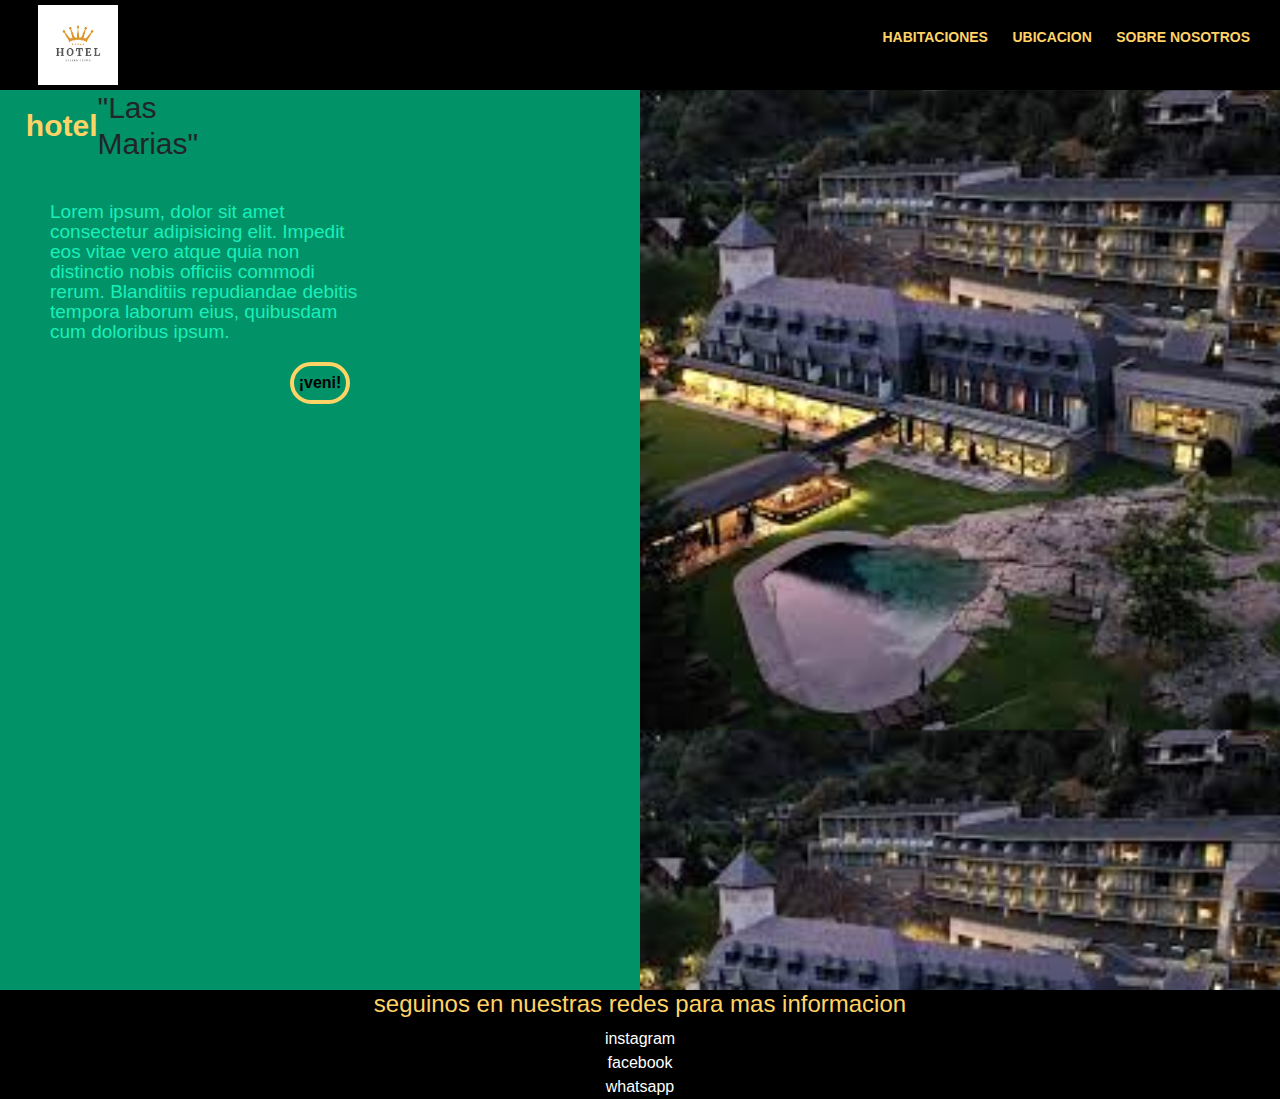
==== INDEX.HTML @ 1e239d31 "xxx" ====
<!DOCTYPE html>
<html lang="en">
<head>
    <meta charset="UTF-8">
    <meta http-equiv="X-UA-Compatible" content="IE=edge">
    <meta name="viewport" content="width=device-width, initial-scale=1.0">
    <title>Hotel"MARIAS"</title>
    <!-- <script src="entregable.js"></script> -->
    
    <link rel="stylesheet" href="css/estilo.css">
    <link rel="stylesheet" href="https://cdn.jsdelivr.net/npm/bootstrap@5.2.0-beta1/dist/css/bootstrap.min.css">
    <link rel="preconnect" href="https://fonts.googleapis.com">
    <link rel="preconnect" href="https://fonts.gstatic.com" crossorigin>
    <link href="https://fonts.googleapis.com/css2?family=Palette+Mosaic&family=Tiro+Bangla&display=swap" rel="stylesheet">
</head>
<body>
 <header>
        <div class="interior">
 <a href="" class="logo"><img src="img/images.png" alt=""></a>
            <nav class="navegacion">

              <input type="checkbox" id="check">
              <label for="check" class="checktbtn">
                <i class="menu-icon"><img src="img/icon.png" alt=""></i>
              </label>
             <ul>
                <li>
                  <a href="pages/habitaciones.html">habitaciones</a>
                </li>
                <li>
                  <a href="pages/ubi.html">Ubicacion</a>
                </li>
                <li>
                  <a href="pages/sobreno.html">sobre nosotros</a>
                </li>
              </ul>
            </nav>
        </div>
  </header>
  


</div>
     <section id="pantalla-dividida">

      <div class="izquierda">
<h1><b>hotel</b> "Las Marias"</h1>
<p>Lorem ipsum, dolor sit amet consectetur adipisicing elit. Impedit eos vitae vero atque quia non distinctio nobis officiis commodi rerum. Blanditiis repudiandae debitis tempora laborum eius, quibusdam cum doloribus ipsum.</p>
<div class="link"><a href="pages/sobreno.html">¡veni!</a></div>

      </div>
      <div class="derecha">

      </div>
     </section>

   <footer>
       <h4>seguinos en nuestras redes para mas informacion</h4>
       <a href="http://">instagram</a>
       <a href="http://">facebook</a>
       <a href="http://">whatsapp</a>
   </footer>                     
            </body>
</html>
---- css/estilo.css ----
*{
    margin: 0;
    padding: 0;
    box-sizing: border-box;
    text-decoration: none;
    font-family: 'Franklin Gothic Medium', 'Arial Narrow', Arial, sans-serif;
}
body{
    background: #B4CFB0;
    
font-family: 'Tiro Bangla';
}
header{
    width: 100%;
    height: 90px;
    background-color: black;
    
}
.interior{
    max-width: 100%;
    padding: 0 10px;
    margin: auto;
}
.logo{
    float: left;
    padding: 5px 28px 0;
}
.logo img{
    height: 80px;
}
.logo img:hover{
    transform: scale(1.1);
}
.navegacion{
    float: right;
    display: flex;
    align-items: center;
    min-height: 90px;
    z-index: 1000;
}
.navegacion ul {
list-style: none;
padding: 0 10px;
}
.navegacion ul li{
    display: inline-block;
    position: relative;
    transition: .3s linear;
    z-index: 1000;
}
.navegacion ul li:hover{
    transform: scale(1.1);
}
.navegacion ul li a{
    color: #FFD365;
    text-decoration: none;
    text-align: center;
    text-transform: uppercase;
    font-size: 14px;
    font-weight: bold;
    padding: 5px 10px;
}
.navegacion ul li a:hover{
    color: white;
    transform: scale(1.1);
}
.menu-icon img{
    width: 30px;
    height: 30px;
    border-radius: 2px;}

.menu-icon, #check{
    display: none;
}    

@media (max-width:768px){
    .checkbtn{
        display: block;
    }
    .menu-icon{
        display: block;
        position: fixed;
        top: 20px;
        right: 20px;
        cursor: pointer;
    }
    .navegacion ul{
        display: block;
        position: fixed;
        top: 70px;
        left: -100%;
        background-color: rgb(0, 0, 0);
        width: 100%;
        height: 40vh;
        right: 0;
    }
    .navegacion ul li{
     padding: 2rem;
     display: flex;
     justify-content: center;
     margin: 0;
    }
    .navegacion ul li:last-child{
        background: none;
        padding: 1rem;
    }
    #check:checked ~ ul{
        left: 0;
    }
 
}
/* principio de pagina */
.izquierda{
    background: #019267;
    height: 100vh;
    width: 50%;
}
.izquierda h1{
    font-family: 'Lucida Sans', 'Lucida Sans Regular', 'Lucida Grande', 'Lucida Sans Unicode', Geneva, Verdana, sans-serif;
    display: flex;
    justify-content: center;
    align-items: center;
    font-size: 30px;
    width: 10%;
    margin-bottom: 40px;
    margin-left: 80px;
}
.izquierda p{
    font-family: 'Segoe UI', Tahoma, Geneva, Verdana, sans-serif;
    font-size: 19px;
    line-height: 20px;
    width: 50%;
    margin: auto;
    margin-left: 50px;
    color: #18f0ba;
}
.izquierda h1 b{
    color: #FFD365;
    text-align: center;
}
.izquierda a{
    border: 4px solid #FFD365;
    padding: 5px;
    text-decoration: none;
    border-radius: 40px;
    font-weight: bolder;
    display: inline-block;
    margin-top: 20px;
    color: black;
}
.izquierda a:hover{color: #FFD365;}
.link{text-align: center;}
.derecha{
    background: url(../img/images\ \(2\).jpg);
    background-size: contain;
    background-position: ;
    width: 50%;
    height: 100vh;
}
#pantalla-dividida{
    
    display: flex;
}
/* comienzo de actividades */
/* /////////////////////// */
/* /////////////////////// */
/* /////////////////////// */
.container{
    background-color: #019267;
    border: 2px black;
    padding: 0;
    margin: 0%;

}
.container .actividades{
    border: solid black;
    margin: 0;
    padding: 0;
    
}
.actividades h3{
    font-family: 'Trebuchet MS', 'Lucida Sans Unicode', 'Lucida Grande', 'Lucida Sans', Arial, sans-serif;
    color: #000000;
    padding: 0;
    
}
.actividades img{
    border-radius: 60%;
    
}

footer{
    background-color: #000000;
}
footer h4{
    text-align: center;
    color: #FFD365;
}
footer a{
   display: grid;
   place-items: center;
   text-decoration: none;
   color: white;
}
footer a:hover{
    color:#FFD365
}
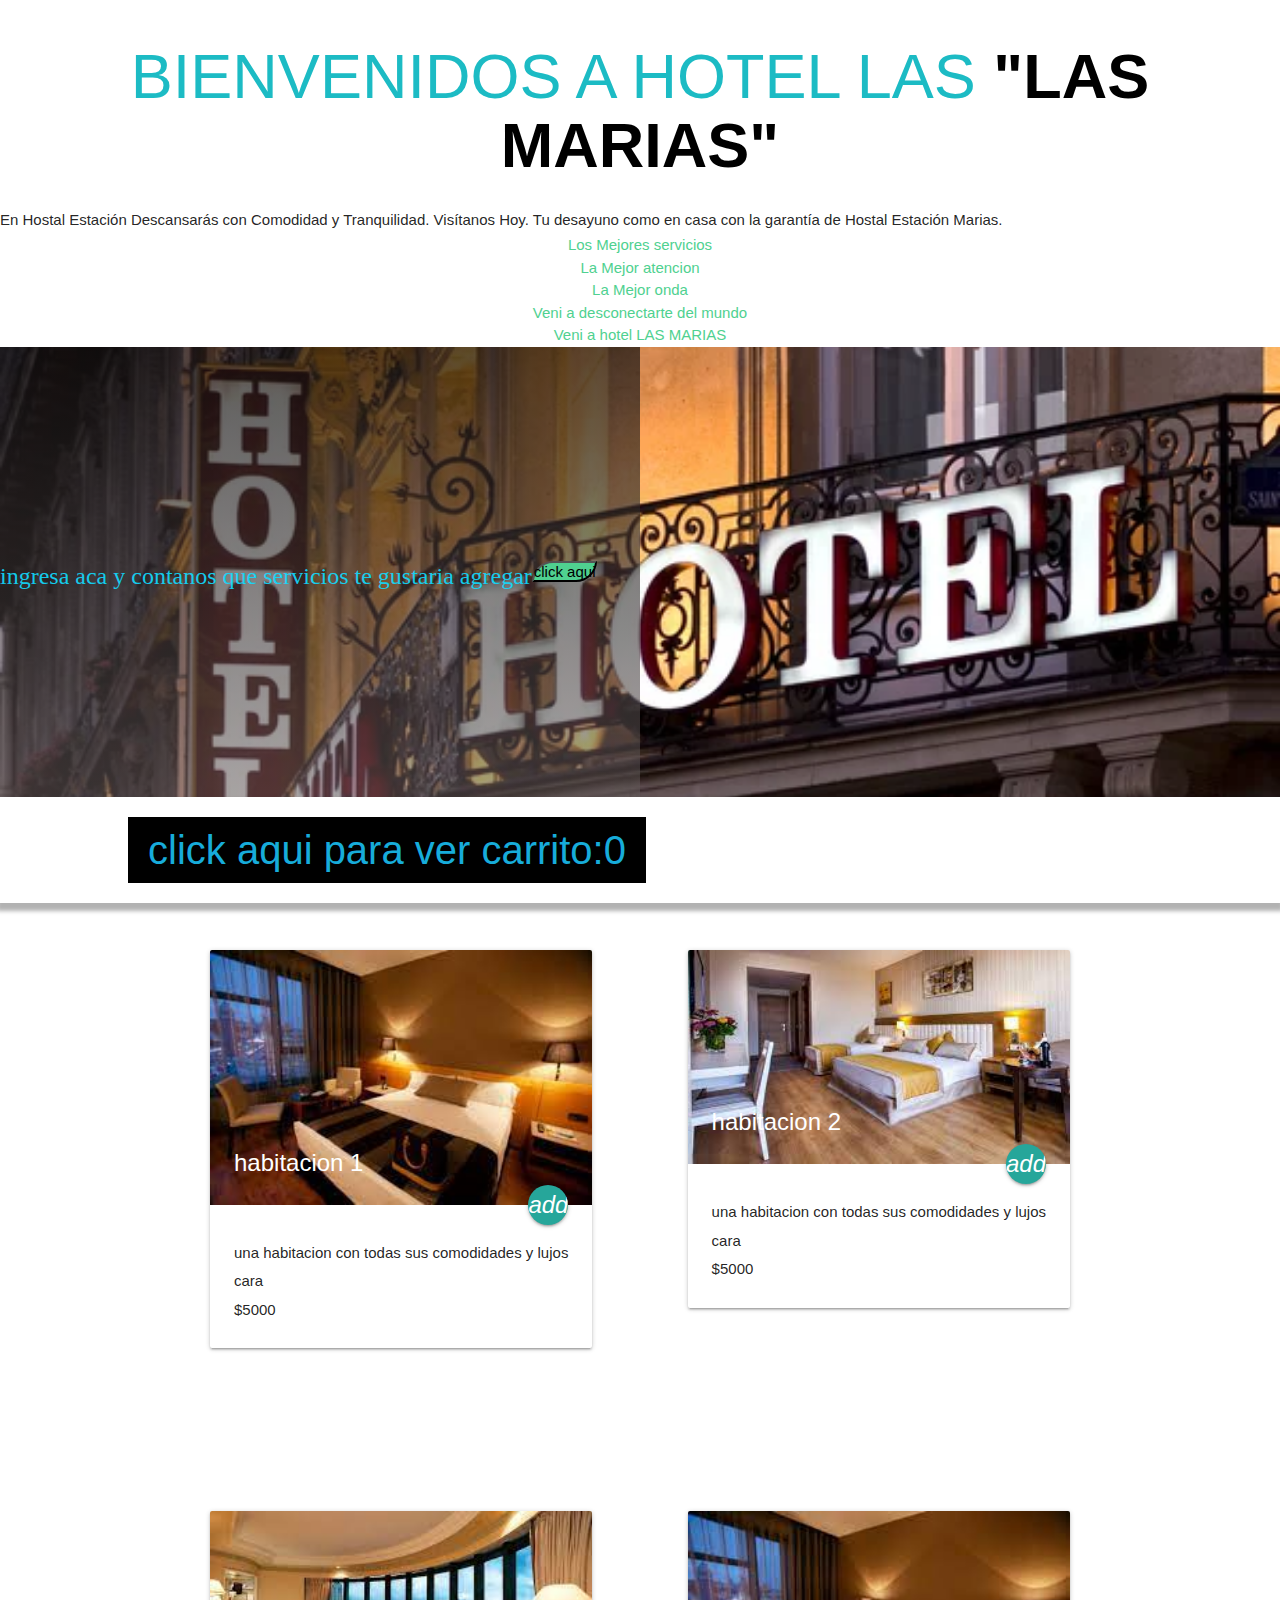
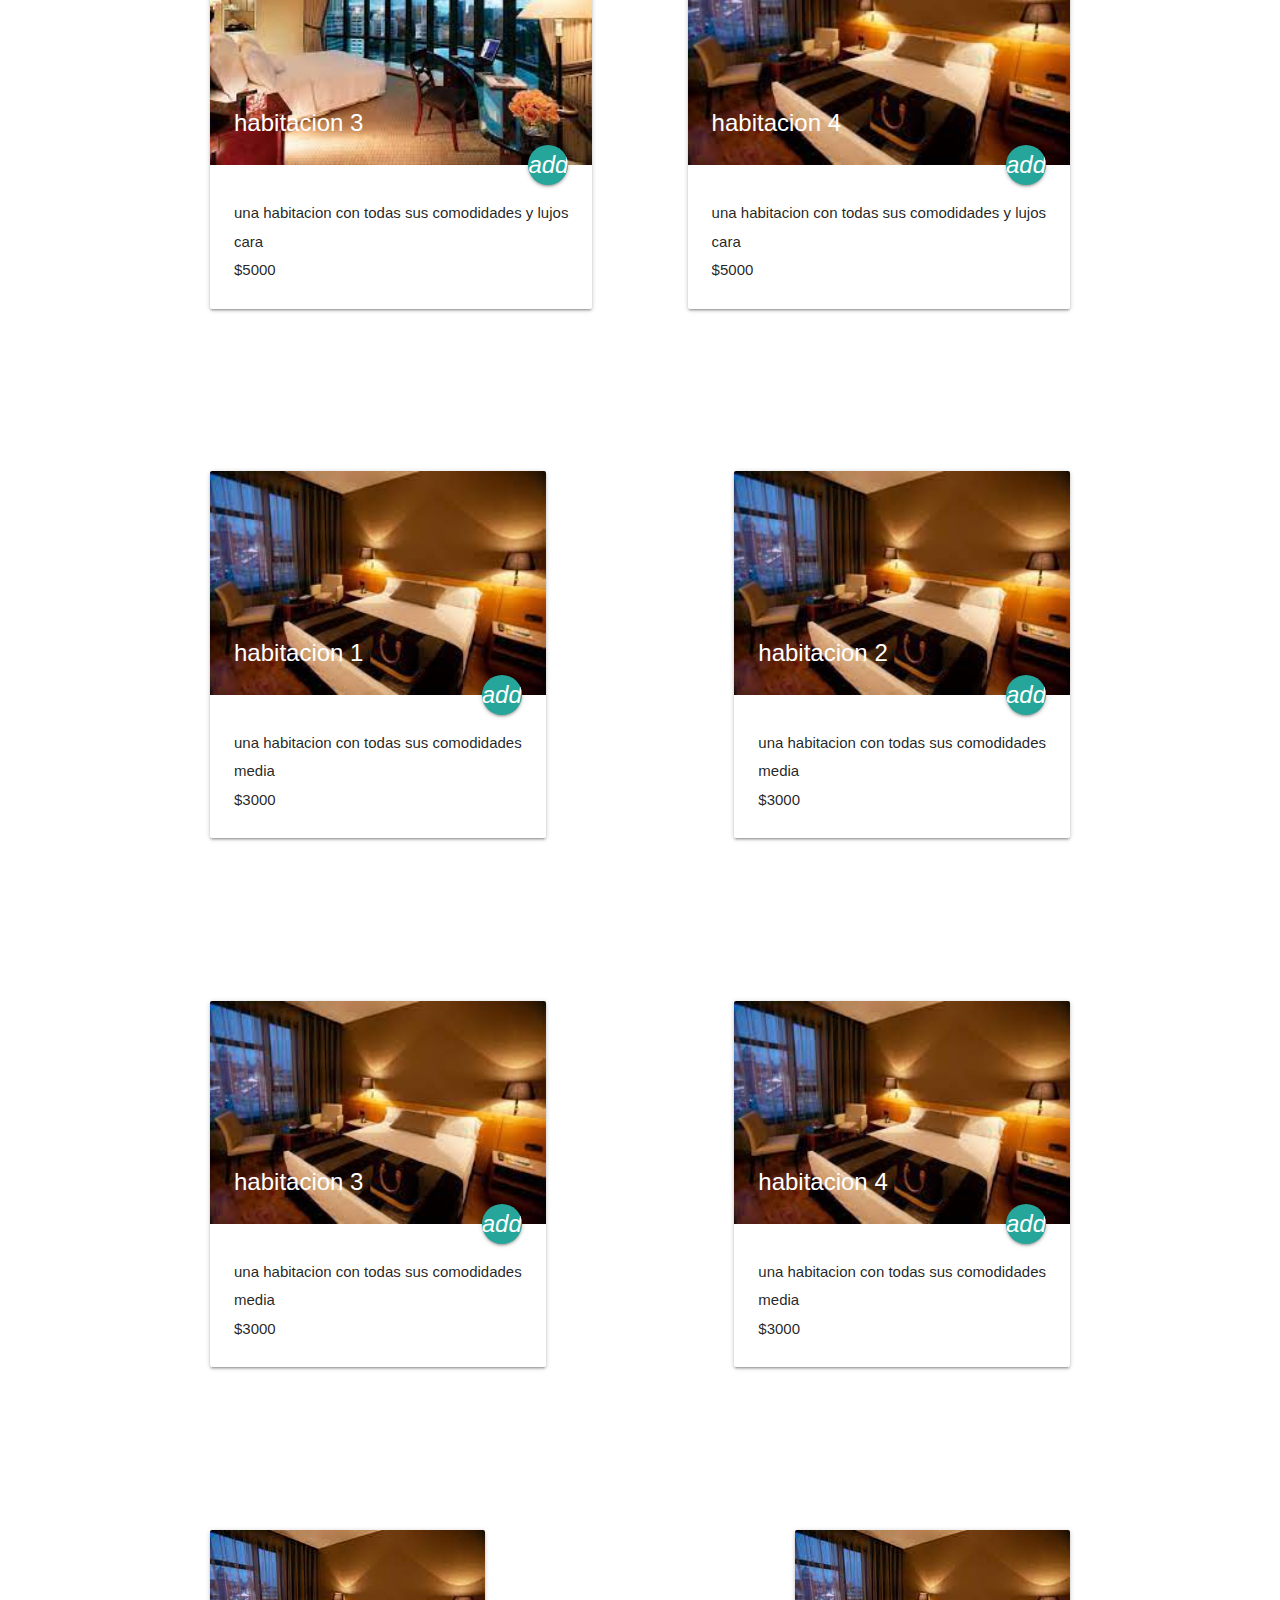
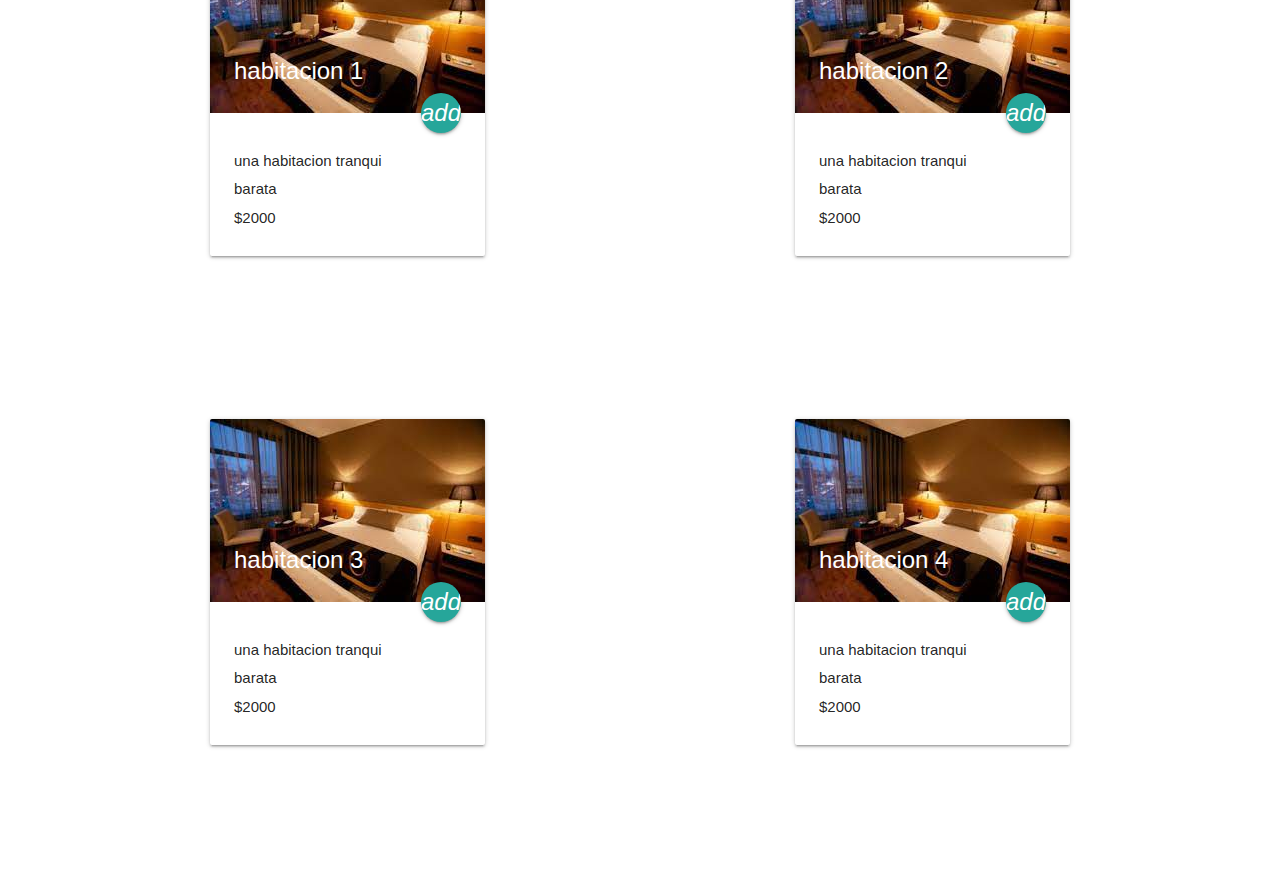
==== commit baaac4f8: "proyecto final 2" ====
--- a/INDEX.HTML
+++ b/INDEX.HTML
@@ -1,64 +1,87 @@
 <!DOCTYPE html>
 <html lang="en">
+
 <head>
-    <meta charset="UTF-8">
-    <meta http-equiv="X-UA-Compatible" content="IE=edge">
-    <meta name="viewport" content="width=device-width, initial-scale=1.0">
-    <title>Hotel"MARIAS"</title>
-    <!-- <script src="entregable.js"></script> -->
-    
-    <link rel="stylesheet" href="css/estilo.css">
-    <link rel="stylesheet" href="https://cdn.jsdelivr.net/npm/bootstrap@5.2.0-beta1/dist/css/bootstrap.min.css">
-    <link rel="preconnect" href="https://fonts.googleapis.com">
-    <link rel="preconnect" href="https://fonts.gstatic.com" crossorigin>
-    <link href="https://fonts.googleapis.com/css2?family=Palette+Mosaic&family=Tiro+Bangla&display=swap" rel="stylesheet">
+  <meta charset="UTF-8">
+  <meta http-equiv="X-UA-Compatible" content="IE=edge">
+  <meta name="viewport" content="width=device-width, initial-scale=1.0">
+  <title>Hotel"MARIAS"</title>
+
+
+  <link rel="stylesheet" href="css/estilo.css">
+  <link rel="stylesheet" href="https://cdnjs.cloudflare.com/ajax/libs/materialize/1.0.0/css/materialize.min.css">
+  <script src="https://cdnjs.cloudflare.com/ajax/libs/materialize/1.0.0/js/materialize.min.js"></script>
+  <link rel="preconnect" href="https://fonts.googleapis.com">
+  <link rel="preconnect" href="https://fonts.gstatic.com" crossorigin>
+
 </head>
+
 <body>
- <header>
-        <div class="interior">
- <a href="" class="logo"><img src="img/images.png" alt=""></a>
-            <nav class="navegacion">
+<h1>bienvenidos a hotel las <b>"Las Marias"</b></h1>
 
-              <input type="checkbox" id="check">
-              <label for="check" class="checktbtn">
-                <i class="menu-icon"><img src="img/icon.png" alt=""></i>
-              </label>
-             <ul>
-                <li>
-                  <a href="pages/habitaciones.html">habitaciones</a>
-                </li>
-                <li>
-                  <a href="pages/ubi.html">Ubicacion</a>
-                </li>
-                <li>
-                  <a href="pages/sobreno.html">sobre nosotros</a>
-                </li>
-              </ul>
-            </nav>
-        </div>
-  </header>
+<p>En Hostal Estación Descansarás con Comodidad y Tranquilidad. Visítanos Hoy. Tu desayuno como en casa con la garantía
+  de Hostal Estación Marias.</p>
+
+
+<li>Los Mejores servicios</li>
+<li>La Mejor atencion</li>
+<li>La Mejor onda</li>
+<li>Veni a desconectarte del mundo</li>
+<li>Veni a hotel LAS MARIAS</li>
+
+<section class="inicio">
+  <div class="derecha">
+    <h4>ingresa aca y contanos que servicios te gustaria agregar</h4>
+    <button id="ir">click aqui</button>
+  </div>
+  <div class="izquierda">
+
+  </div>
+
+</section>
+
+
+
+<header>
+
+  <button id="boton-carrito">click aqui para ver carrito:<i class="fas fa-shopping-cart"></i><span id="contadorCarrito"></span>0</button>
+</header>
+
+
+</div>
+<div class="seleccion">
+  <select id="selecHabitacion">
+    <option value="all">Todas</option>
+    <option value="cara">Caras</option>
+    <option value="media">Medias</option>
+    <option value="barata">Baratas</option>
+  </select>
+</div>
+
+<main id="contenedor-productos">
+
+</main>
+
+<div class="modal-contenedor">
+  <div class="modal-carrito">
+    <h4>Carrito</h4>
+    <button id="carritoCerrar"><i class="fas fa-times-circle"></i></button>
+    <div id="carrito-contenedor">
+
+      <p class="precioProducto">TOTAL A PAGAR:$<span id="precioTotal"></span>0</p>
+      <div id="terminar" style="display: flex; justify-content: flex-end; "></div>
+    </div>
+  </div>
+
+
+  <script src="js/stock.js"></script>
+  <script src="js/modal.js"></script>
+  <script src="js/2.js"></script>
+  <script src="js/storage.js"></script>
+  <script src="js/app.js"></script>
   
 
 
-</div>
-     <section id="pantalla-dividida">
+  </body>
 
-      <div class="izquierda">
-<h1><b>hotel</b> "Las Marias"</h1>
-<p>Lorem ipsum, dolor sit amet consectetur adipisicing elit. Impedit eos vitae vero atque quia non distinctio nobis officiis commodi rerum. Blanditiis repudiandae debitis tempora laborum eius, quibusdam cum doloribus ipsum.</p>
-<div class="link"><a href="pages/sobreno.html">¡veni!</a></div>
-
-      </div>
-      <div class="derecha">
-
-      </div>
-     </section>
-
-   <footer>
-       <h4>seguinos en nuestras redes para mas informacion</h4>
-       <a href="http://">instagram</a>
-       <a href="http://">facebook</a>
-       <a href="http://">whatsapp</a>
-   </footer>                     
-            </body>
-</html>+  </html>--- a/css/estilo.css
+++ b/css/estilo.css
@@ -1,207 +1,202 @@
-*{
+* {
     margin: 0;
     padding: 0;
     box-sizing: border-box;
-    text-decoration: none;
-    font-family: 'Franklin Gothic Medium', 'Arial Narrow', Arial, sans-serif;
-}
-body{
-    background: #B4CFB0;
+  }
+
+  body {
+    font-family: "Roboto", sans-serif;
+  }
+  
+  
+  img {
+    width: 100%;
+    margin-bottom: 10px;
+  }
+  header {
+    display: flex;
+    align-content: center;
+    align-items: center;
+    padding: 20px 10%;
+    box-shadow: 0px 5px 4px 3px rgba(0, 0, 0, 0.3);
+    margin-bottom: 20px;
+  }
+  
+  .input {
+    width: 50% !important;
+  }
+  h1 {
+    color: #1CBBC4;
+    text-transform: uppercase;
+    font-weight: 700;
+    font-size: 50px;
+    text-align: center;
+  }
+  b{color: black;}
+  .seleccion {
+    text-align: center;
+  }
+  b:hover{
+    color: #ffb762;
+  }
+ li{
+    color: #4FD190;
+    text-align: center;
     
-font-family: 'Tiro Bangla';
-}
-header{
+ }
+li:hover{
+    color: black;
+}
+
+.inicio{
+    display: grid;
+    background: url(../img/FRENTE.jpg) center;
+    grid-template-columns: 1fr 1fr;
+    background-size: cover;
+    height: 50vh;
+   
+ 
+}
+.derecha{
+   background: linear-gradient(rgba(19, 18, 18, 0.692), rgba(99, 91, 91, 0.555));
+   display: flex;
+   place-items: center;
+   text-align: center;
+}
+.derecha h4{
+  font-size: x-large;
+  font-family: Cambria, Cochin, Georgia, Times, 'Times New Roman', serif;
+  color: rgba(17, 219, 255, 0.925);
+}
+
+.derecha a:hover{
+  color: #17acda;
+}
+#ir{
+  border-radius: 30px 0px 30px 0px;
+  background-color: #4FD190;
+  font-family: 'Franklin Gothic Medium', 'Arial Narrow', Arial, sans-serif;
+}
+#ir:hover{
+color: white;
+cursor: pointer;
+}
+  #boton-carrito {
+    border: none;
+    color:#17acda;
+    font-size: 40px;
+    background-color: rgb(0, 0, 0);
+    padding: 10px 20px;
+    transition: all 0.3s;
+  }
+  #boton-carrito:hover {
+    cursor: pointer;
+    color: white;
+    background-color:#ffb762;
+  }
+  #boton-carrito:focus {
+    outline: none;
+  }
+  
+  #contenedor-productos {
+    max-width: 900px;
+    margin: 0px auto;
+    display: flex;
+    justify-content: space-between;
+    flex-wrap: wrap;
+  }
+  
+  p {
+    line-height: 1.9;
+  }
+  .producto {
+    max-width: max-content;
+    padding: 10px;
+    margin-bottom: 50px;
+    
+  }
+  
+  select {
+    display: inline;
+    text-align: center;
+    border: 1px solid lightskyblue;
+  }
+  .modal-contenedor {
+    position: fixed;
+    top: 0;
     width: 100%;
-    height: 90px;
-    background-color: black;
-    
-}
-.interior{
-    max-width: 100%;
-    padding: 0 10px;
-    margin: auto;
-}
-.logo{
-    float: left;
-    padding: 5px 28px 0;
-}
-.logo img{
-    height: 80px;
-}
-.logo img:hover{
-    transform: scale(1.1);
-}
-.navegacion{
-    float: right;
-    display: flex;
-    align-items: center;
-    min-height: 90px;
-    z-index: 1000;
-}
-.navegacion ul {
-list-style: none;
-padding: 0 10px;
-}
-.navegacion ul li{
-    display: inline-block;
-    position: relative;
-    transition: .3s linear;
-    z-index: 1000;
-}
-.navegacion ul li:hover{
-    transform: scale(1.1);
-}
-.navegacion ul li a{
-    color: #FFD365;
-    text-decoration: none;
-    text-align: center;
-    text-transform: uppercase;
-    font-size: 14px;
-    font-weight: bold;
-    padding: 5px 10px;
-}
-.navegacion ul li a:hover{
-    color: white;
-    transform: scale(1.1);
-}
-.menu-icon img{
-    width: 30px;
-    height: 30px;
-    border-radius: 2px;}
-
-.menu-icon, #check{
-    display: none;
-}    
-
-@media (max-width:768px){
-    .checkbtn{
-        display: block;
-    }
-    .menu-icon{
-        display: block;
-        position: fixed;
-        top: 20px;
-        right: 20px;
-        cursor: pointer;
-    }
-    .navegacion ul{
-        display: block;
-        position: fixed;
-        top: 70px;
-        left: -100%;
-        background-color: rgb(0, 0, 0);
-        width: 100%;
-        height: 40vh;
-        right: 0;
-    }
-    .navegacion ul li{
-     padding: 2rem;
-     display: flex;
-     justify-content: center;
-     margin: 0;
-    }
-    .navegacion ul li:last-child{
-        background: none;
-        padding: 1rem;
-    }
-    #check:checked ~ ul{
-        left: 0;
-    }
- 
-}
-/* principio de pagina */
-.izquierda{
-    background: #019267;
     height: 100vh;
-    width: 50%;
-}
-.izquierda h1{
-    font-family: 'Lucida Sans', 'Lucida Sans Regular', 'Lucida Grande', 'Lucida Sans Unicode', Geneva, Verdana, sans-serif;
+    background-color: rgba(0, 0, 0, 0.3);
     display: flex;
     justify-content: center;
     align-items: center;
-    font-size: 30px;
-    width: 10%;
-    margin-bottom: 40px;
-    margin-left: 80px;
-}
-.izquierda p{
-    font-family: 'Segoe UI', Tahoma, Geneva, Verdana, sans-serif;
-    font-size: 19px;
-    line-height: 20px;
-    width: 50%;
-    margin: auto;
-    margin-left: 50px;
-    color: #18f0ba;
-}
-.izquierda h1 b{
-    color: #FFD365;
-    text-align: center;
-}
-.izquierda a{
-    border: 4px solid #FFD365;
-    padding: 5px;
-    text-decoration: none;
-    border-radius: 40px;
-    font-weight: bolder;
-    display: inline-block;
-    margin-top: 20px;
-    color: black;
-}
-.izquierda a:hover{color: #FFD365;}
-.link{text-align: center;}
-.derecha{
-    background: url(../img/images\ \(2\).jpg);
-    background-size: contain;
-    background-position: ;
-    width: 50%;
-    height: 100vh;
-}
-#pantalla-dividida{
-    
-    display: flex;
-}
-/* comienzo de actividades */
-/* /////////////////////// */
-/* /////////////////////// */
-/* /////////////////////// */
-.container{
-    background-color: #019267;
-    border: 2px black;
-    padding: 0;
-    margin: 0%;
-
-}
-.container .actividades{
-    border: solid black;
-    margin: 0;
-    padding: 0;
-    
-}
-.actividades h3{
-    font-family: 'Trebuchet MS', 'Lucida Sans Unicode', 'Lucida Grande', 'Lucida Sans', Arial, sans-serif;
-    color: #000000;
-    padding: 0;
-    
-}
-.actividades img{
-    border-radius: 60%;
-    
-}
-
-footer{
-    background-color: #000000;
-}
-footer h4{
-    text-align: center;
-    color: #FFD365;
-}
-footer a{
-   display: grid;
-   place-items: center;
-   text-decoration: none;
-   color: white;
-}
-footer a:hover{
-    color:#FFD365
-}
+    transition: all 1.10s;
+    opacity: 0;
+    visibility: hidden;
+  }
+  
+  .modal-active {
+    opacity: 1;
+    visibility: visible;
+    z-index: 5;
+  }
+  
+  .modal-carrito {
+    position: relative;
+    background-color: white;
+    border: 1px solid #4FD190;
+    min-width: 500px;
+    padding: 20px;
+    margin-top: -100%;
+    transition: all 0.5s;
+  }
+  
+  .modal-active .modal-carrito {
+    margin-top: 0;
+  }
+  
+  .modal-carrito h3 {
+    color: #ff9459;
+    padding-bottom: 5px;
+  }
+  .modal-carrito #carritoCerrar {
+    position: absolute;
+    top: 15px;
+    right: 15px;
+    font-size: 20px;
+    color: rgb(225, 76, 65);
+    border: none;
+    background-color: white;
+  }
+  .modal-carrito #carritoCerrar:hover {
+    cursor: pointer;
+  }
+  .modal-carrito #carritoCerrar:focus {
+    outline: none;
+  }
+  .modal-carrito .precioProducto {
+    padding-top: 10px;
+  }
+  .card .card-image .card-title {
+    color: rgb(225, 76, 65);
+    position: unset;
+  }
+  
+  .productoEnCarrito {
+    border-left: 5px solid lightblue;
+    border-bottom-left-radius: 3px;
+    border-top-left-radius: 3px;
+    margin: 5px 0;
+    padding: 5px 10px;
+    display: flex;
+    justify-content: space-between;
+  }
+  .productoEnCarrito:hover {
+    border-left: 5px solid rgb(17, 214, 171);
+  }
+  
+  .precioProducto{color: #000000;
+  font-weight: 900;}
+  .primary{
+    color:white
+  }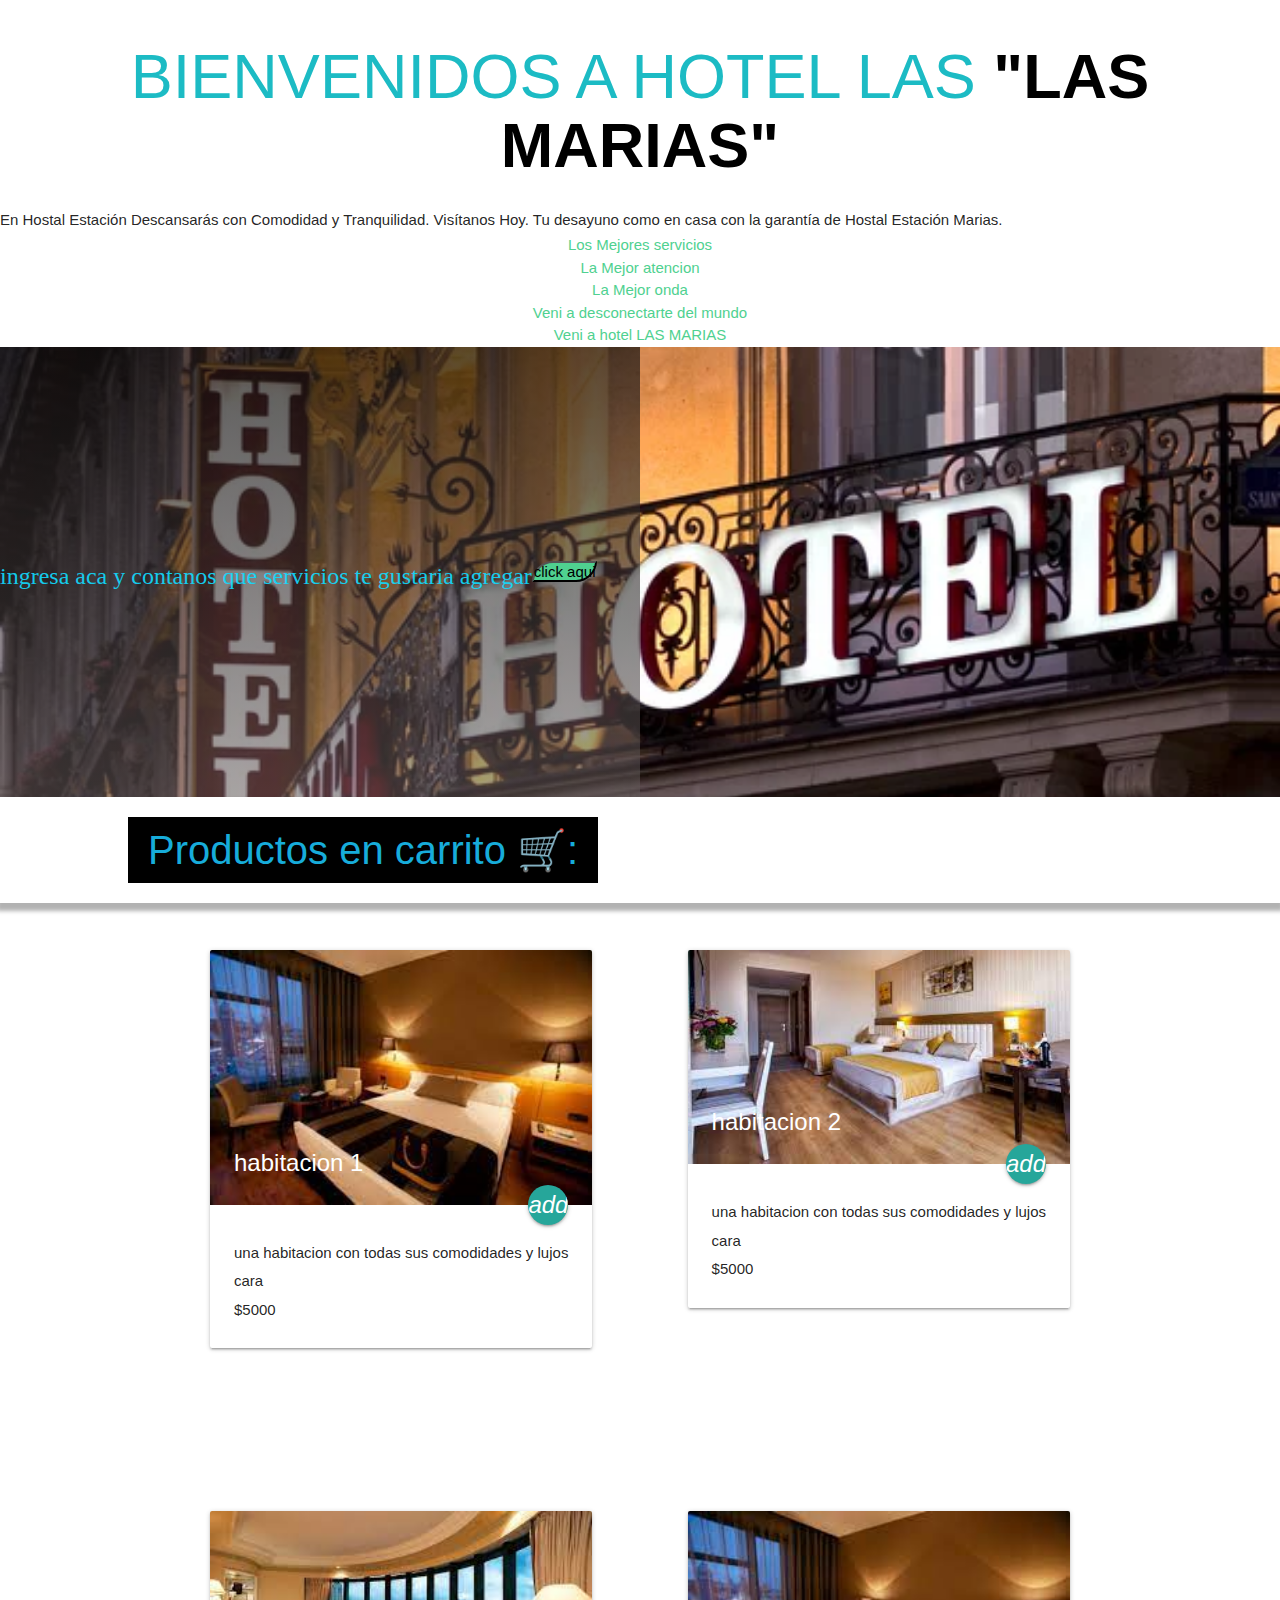
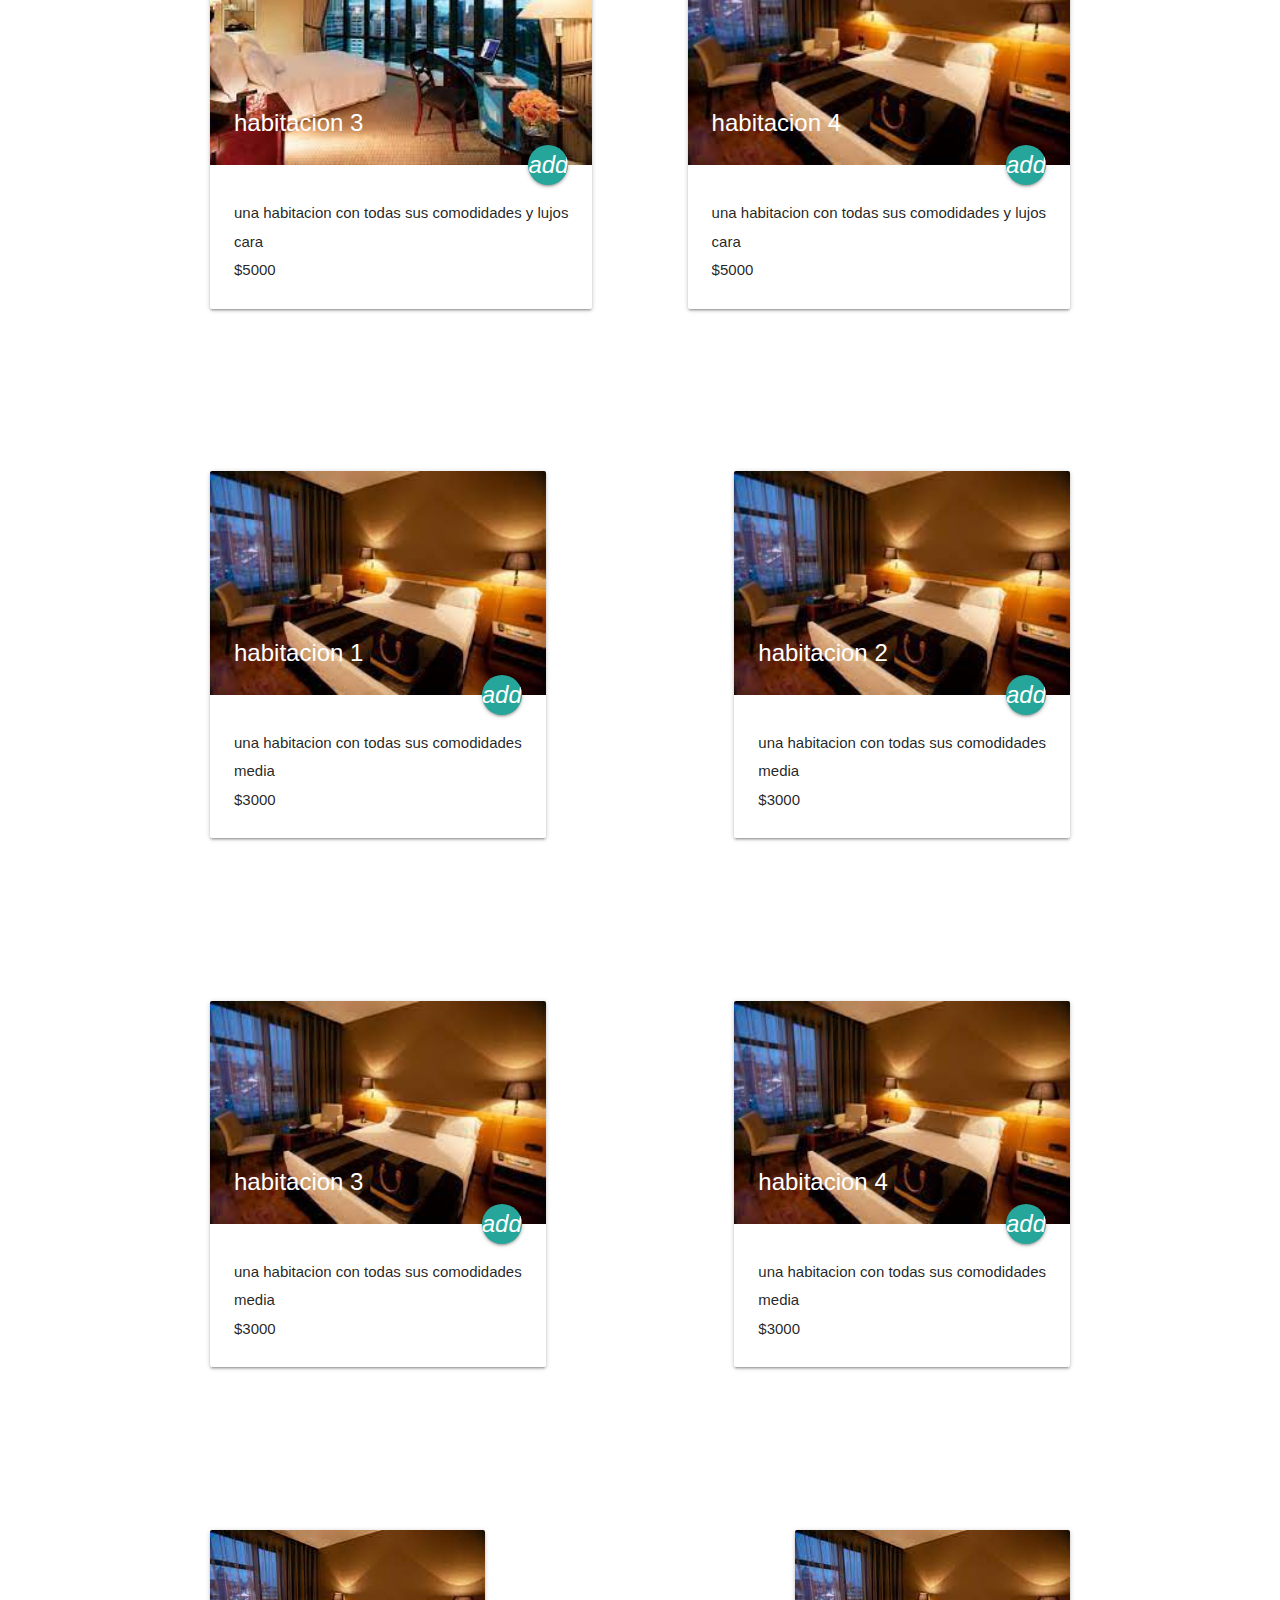
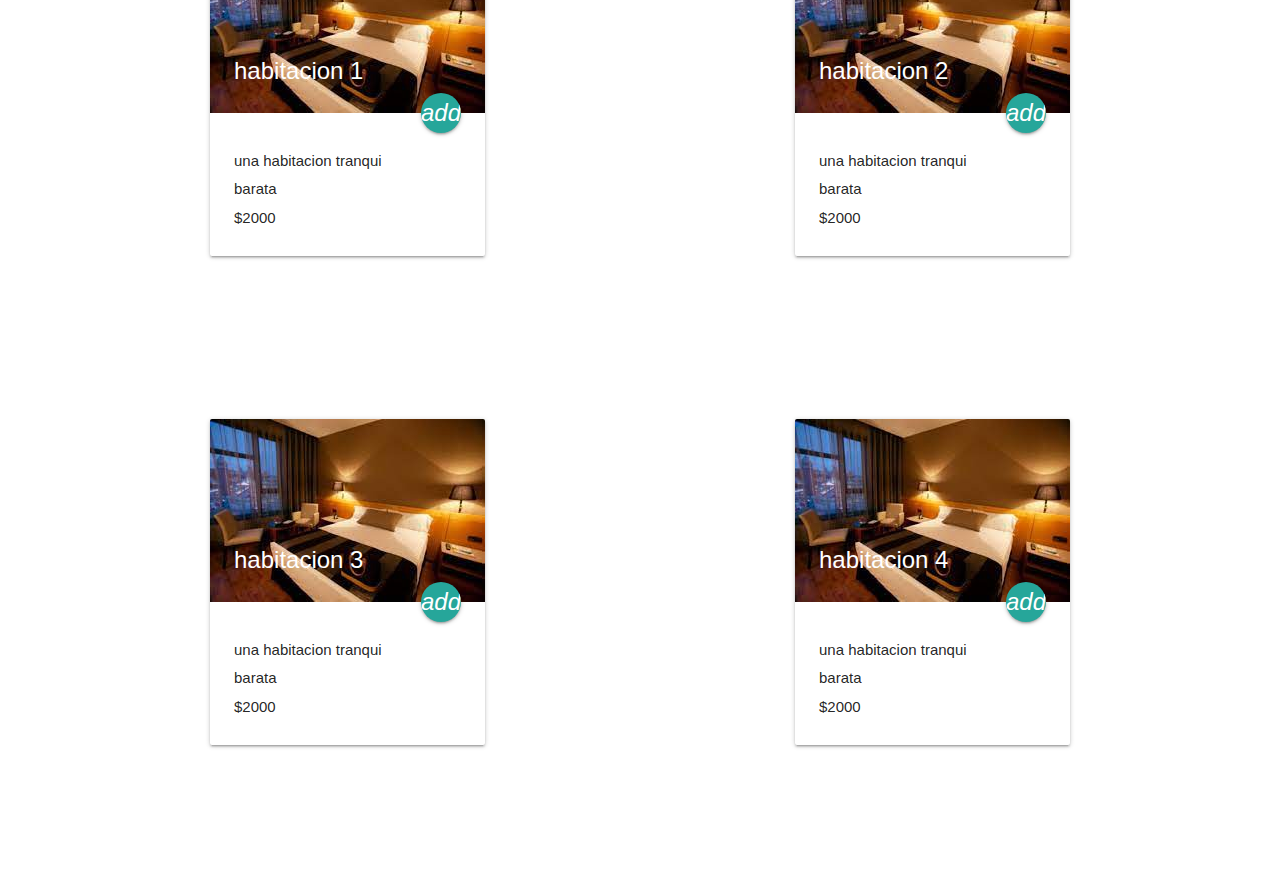
==== commit cc776e26: "arreglando" ====
--- a/INDEX.HTML
+++ b/INDEX.HTML
@@ -44,7 +44,7 @@
 
 <header>
 
-  <button id="boton-carrito">click aqui para ver carrito:<i class="fas fa-shopping-cart"></i><span id="contadorCarrito"></span>0</button>
+  <button id="boton-carrito">Productos en carrito 🛒:<i class="fas fa-shopping-cart"></i><span id="contadorCarrito"></span></button>
 </header>
 
 
@@ -64,19 +64,19 @@
 
 <div class="modal-contenedor">
   <div class="modal-carrito">
-    <h4>Carrito</h4>
-    <button id="carritoCerrar"><i class="fas fa-times-circle"></i></button>
-    <div id="carrito-contenedor">
-
-      <p class="precioProducto">TOTAL A PAGAR:$<span id="precioTotal"></span>0</p>
-      <div id="terminar" style="display: flex; justify-content: flex-end; "></div>
-    </div>
+      <h3>Carrito</h3>
+      <button id="carritoCerrar"><i class="fas fa-times-circle"></i></button>
+      <div id="carrito-contenedor">
+      </div>
+      <p class="precioProducto">Precio total: $<span id="precioTotal">0</span></p>
+      <div id="terminar" style="display: flex; justify-content: flex-end;"></div>
   </div>
+</div>
 
 
   <script src="js/stock.js"></script>
   <script src="js/modal.js"></script>
-  <script src="js/2.js"></script>
+  <script src="js/storagelog.js"></script>
   <script src="js/storage.js"></script>
   <script src="js/app.js"></script>
   
--- a/css/estilo.css
+++ b/css/estilo.css
@@ -91,7 +91,7 @@
   }
   #boton-carrito:hover {
     cursor: pointer;
-    color: white;
+    color: rgb(255, 255, 255);
     background-color:#ffb762;
   }
   #boton-carrito:focus {
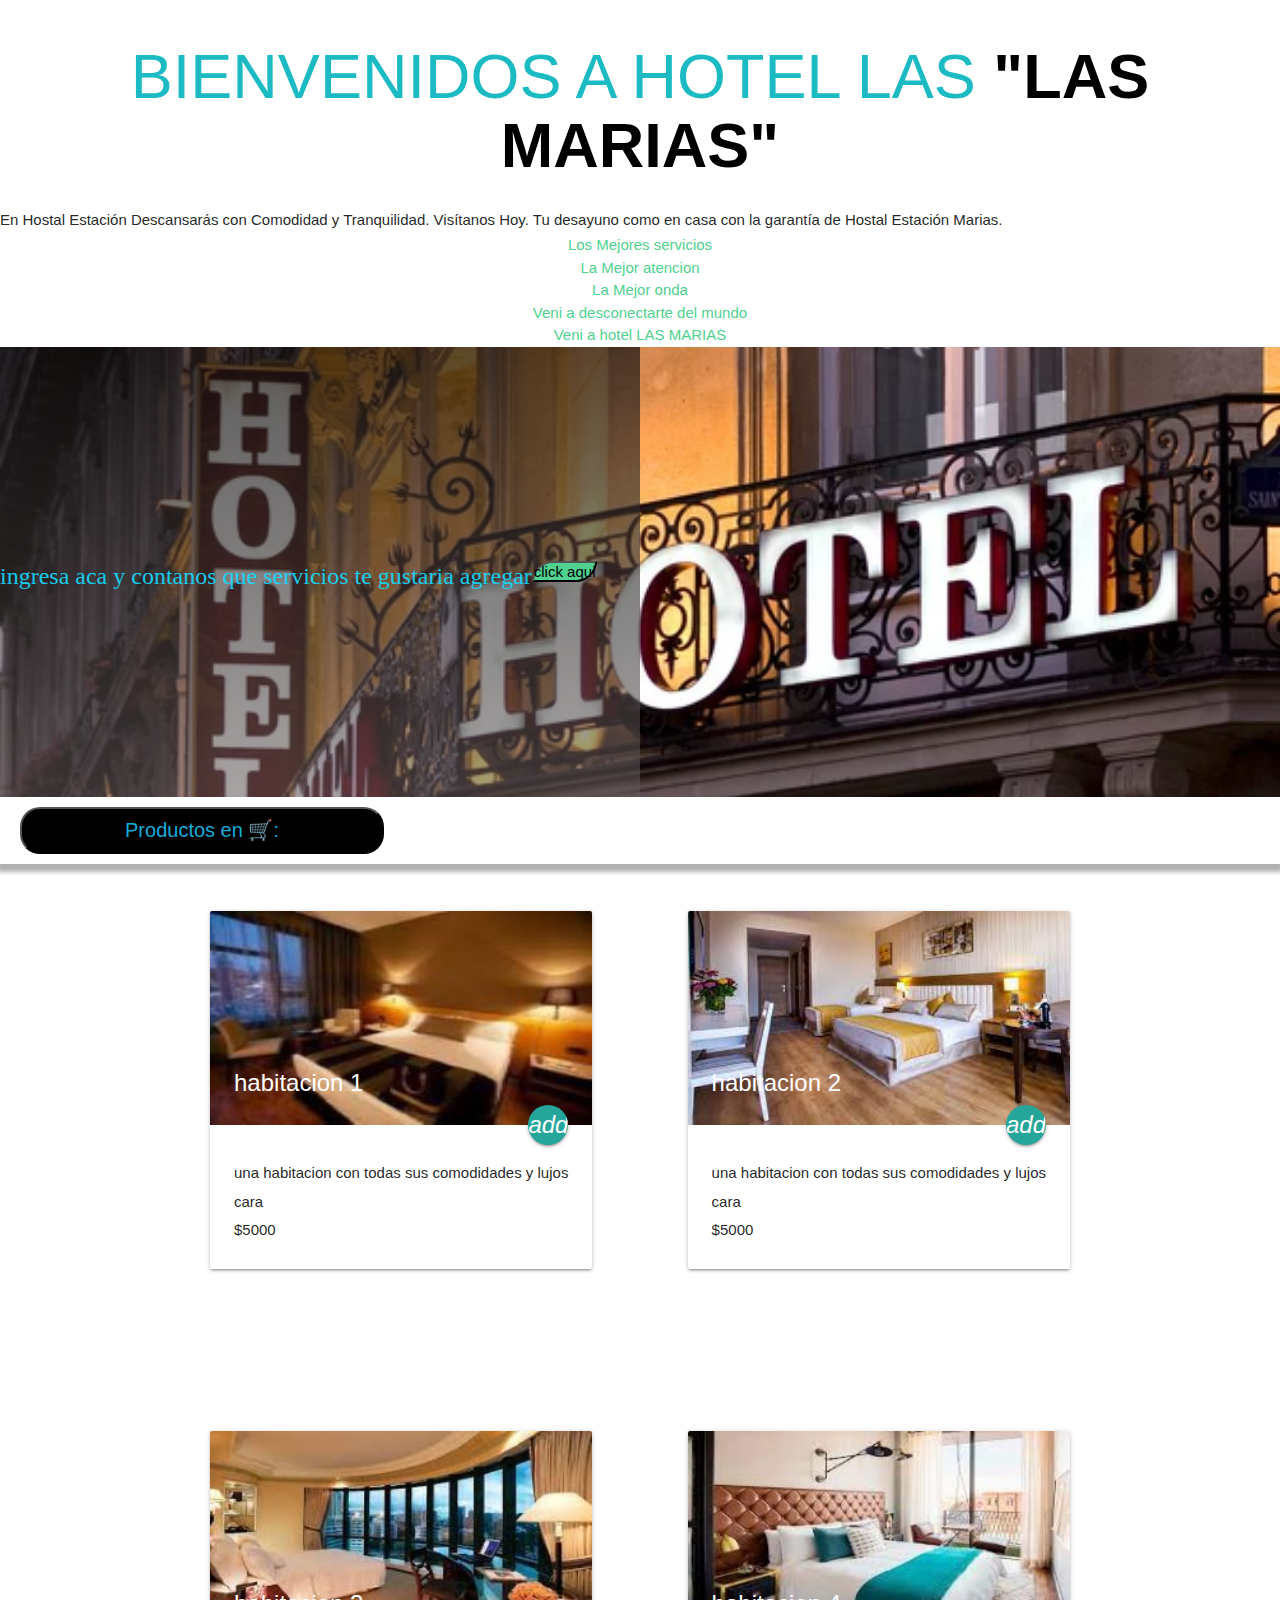
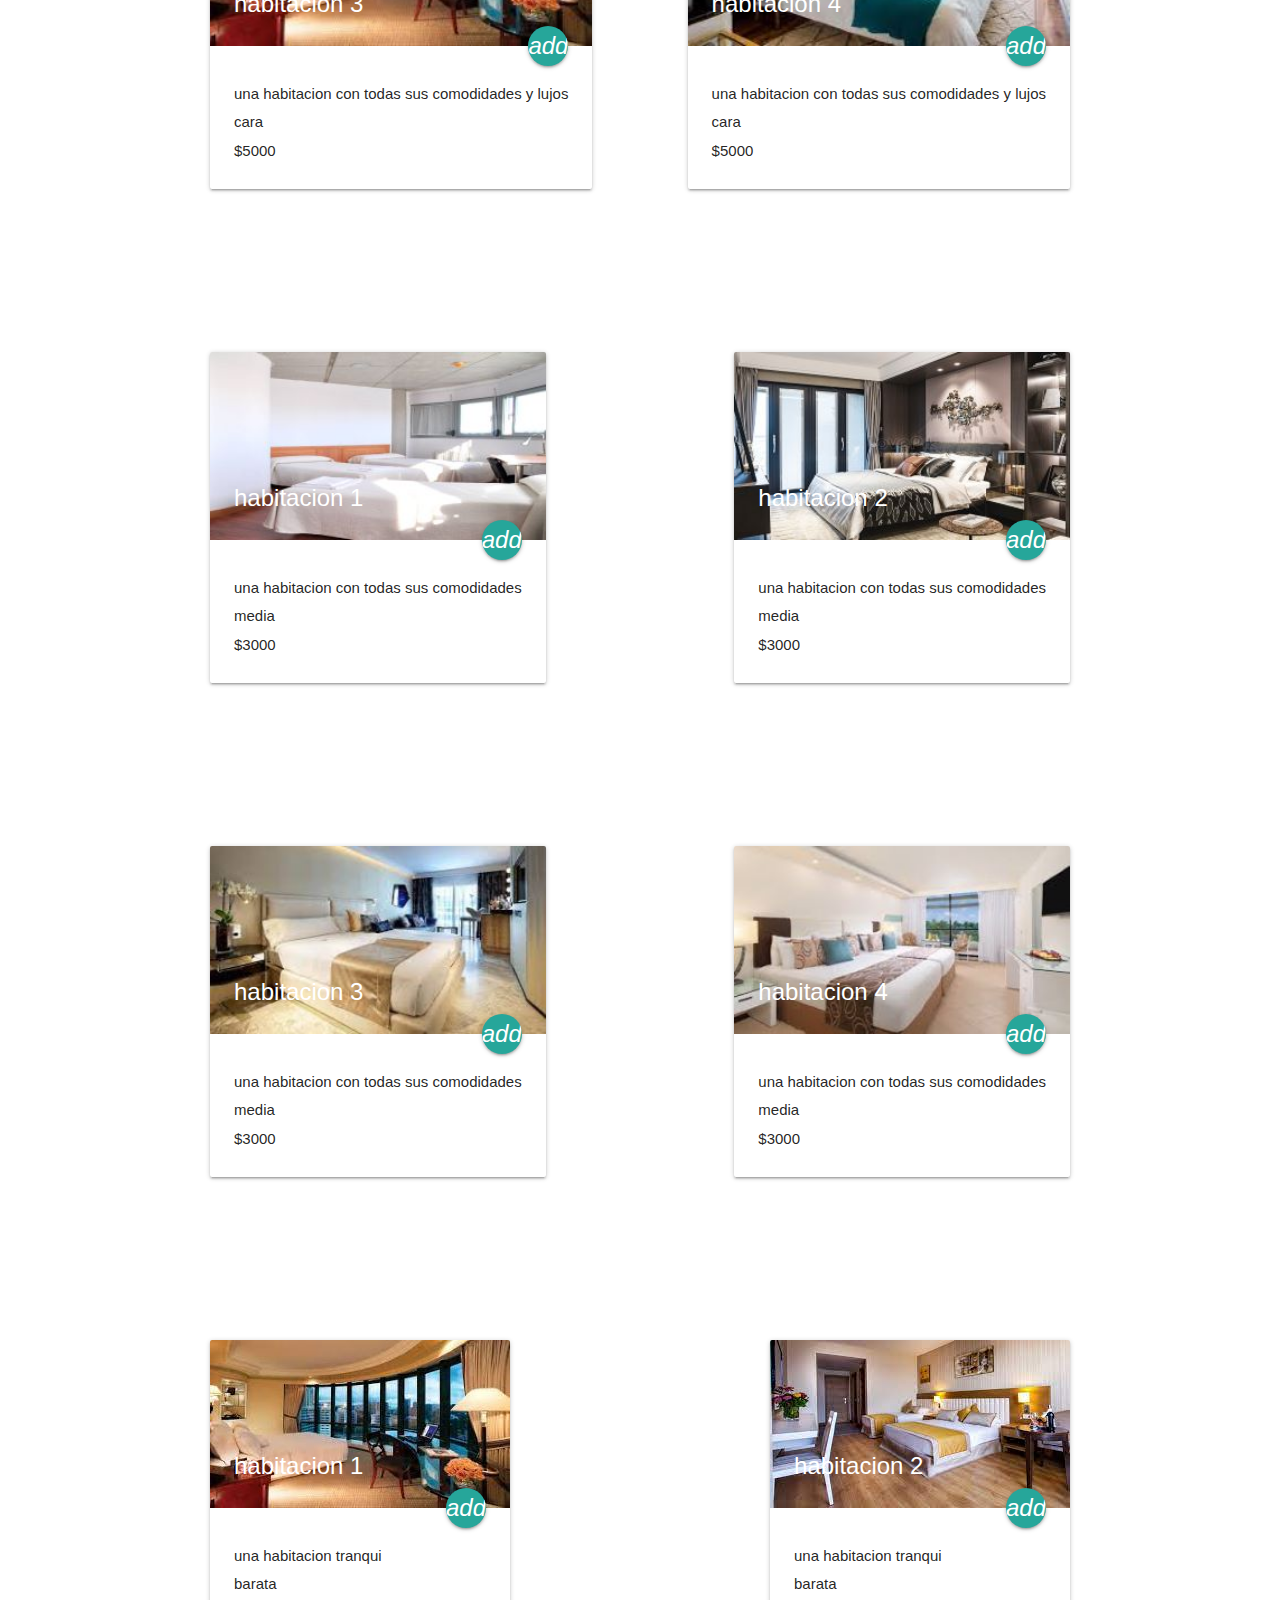
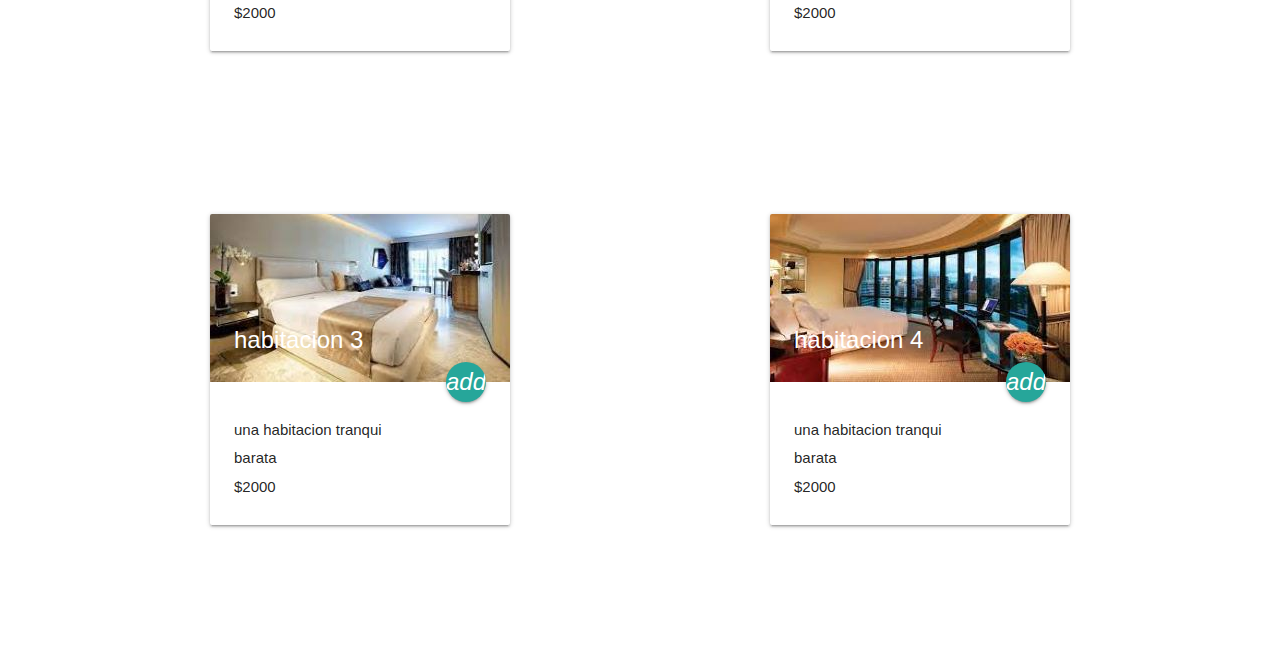
==== commit 914bfee1: "mejorando" ====
--- a/INDEX.HTML
+++ b/INDEX.HTML
@@ -42,10 +42,10 @@
 
 
 
-<header>
 
-  <button id="boton-carrito">Productos en carrito 🛒:<i class="fas fa-shopping-cart"></i><span id="contadorCarrito"></span></button>
-</header>
+<section class="button-carrito">
+  <button id="boton-carrito">Productos en 🛒: <i class="fas fa-shopping-cart"></i><span id="contadorCarrito"></span></button>
+</section>
 
 
 </div>
@@ -65,7 +65,7 @@
 <div class="modal-contenedor">
   <div class="modal-carrito">
       <h3>Carrito</h3>
-      <button id="carritoCerrar"><i class="fas fa-times-circle"></i></button>
+      <button id="carritoCerrar"><i class="fas fa-times-circle-blue"></i></button>
       <div id="carrito-contenedor">
       </div>
       <p class="precioProducto">Precio total: $<span id="precioTotal">0</span></p>
@@ -76,8 +76,6 @@
 
   <script src="js/stock.js"></script>
   <script src="js/modal.js"></script>
-  <script src="js/storagelog.js"></script>
-  <script src="js/storage.js"></script>
   <script src="js/app.js"></script>
   
 
--- a/css/estilo.css
+++ b/css/estilo.css
@@ -12,14 +12,6 @@
   img {
     width: 100%;
     margin-bottom: 10px;
-  }
-  header {
-    display: flex;
-    align-content: center;
-    align-items: center;
-    padding: 20px 10%;
-    box-shadow: 0px 5px 4px 3px rgba(0, 0, 0, 0.3);
-    margin-bottom: 20px;
   }
   
   .input {
@@ -47,7 +39,9 @@
 li:hover{
     color: black;
 }
-
+/* PANTALLA DIVIDIDA */
+/* //////////////// */
+/* //////////////// */
 .inicio{
     display: grid;
     background: url(../img/FRENTE.jpg) center;
@@ -81,22 +75,7 @@
 color: white;
 cursor: pointer;
 }
-  #boton-carrito {
-    border: none;
-    color:#17acda;
-    font-size: 40px;
-    background-color: rgb(0, 0, 0);
-    padding: 10px 20px;
-    transition: all 0.3s;
-  }
-  #boton-carrito:hover {
-    cursor: pointer;
-    color: rgb(255, 255, 255);
-    background-color:#ffb762;
-  }
-  #boton-carrito:focus {
-    outline: none;
-  }
+
   
   #contenedor-productos {
     max-width: 900px;
@@ -121,6 +100,35 @@
     text-align: center;
     border: 1px solid lightskyblue;
   }
+
+
+
+  /* COMIENZO DE CARRITOO */
+  /* /////////////////////// */
+  .button-carrito{
+    display: grid;
+      place-items: right;
+      padding: 10px 70% 10px 20px;
+      box-shadow: 0px 5px 4px 3px rgba(0, 0, 0, 0.3);
+      margin-bottom: 20px;
+  }
+    #boton-carrito {
+      border-radius: 20px;
+      color:#17acda;
+      font-size: 20px;
+      background-color: rgb(0, 0, 0);
+      padding: 10px 20px;
+      transition: all 0.3s;
+    
+    }
+    #boton-carrito:hover {
+      cursor: pointer;
+      color: rgb(255, 255, 255);
+      background-color:#ffb762;
+    }
+    #boton-carrito:focus {
+      outline: none;
+    }
   .modal-contenedor {
     position: fixed;
     top: 0;
@@ -145,12 +153,19 @@
     position: relative;
     background-color: white;
     border: 1px solid #4FD190;
-    min-width: 500px;
+    min-width: 400px;
     padding: 20px;
     margin-top: -100%;
     transition: all 0.5s;
   }
-  
+  .boton-eliminar{
+    color: red;
+    font-size: 1rem;
+    border-radius: 100px;
+    background-color: red;
+    display: grid;
+    place-items: right;
+  }
   .modal-active .modal-carrito {
     margin-top: 0;
   }
@@ -199,4 +214,41 @@
   font-weight: 900;}
   .primary{
     color:white
-  }+  }
+
+  /* ESTILOS DE LA PARTE DEL REGISTRO */
+  .fondo-red{
+    background-color: red;
+    color: white;
+  }
+  form{
+    background-color: black;
+    display: grid;
+    padding: 20px;
+    color: white;
+  }
+  h2{
+    color: red;
+    text-align: center;
+  }
+  h5{
+    text-align: center;
+    font-weight: 900;
+    font-family: 'Segoe UI', Tahoma, Geneva, Verdana, sans-serif;
+  }
+  input{
+    padding: 5px;
+    color: red;
+  }
+  .titulo-registro{
+    color: red;
+    text-align: center;
+  }
+  .parrafo-registro{
+    text-align: center;
+    font-size: 15px;
+    font-family: Impact, Haettenschweiler, 'Arial Narrow Bold', sans-serif;
+  }
+
+
+   